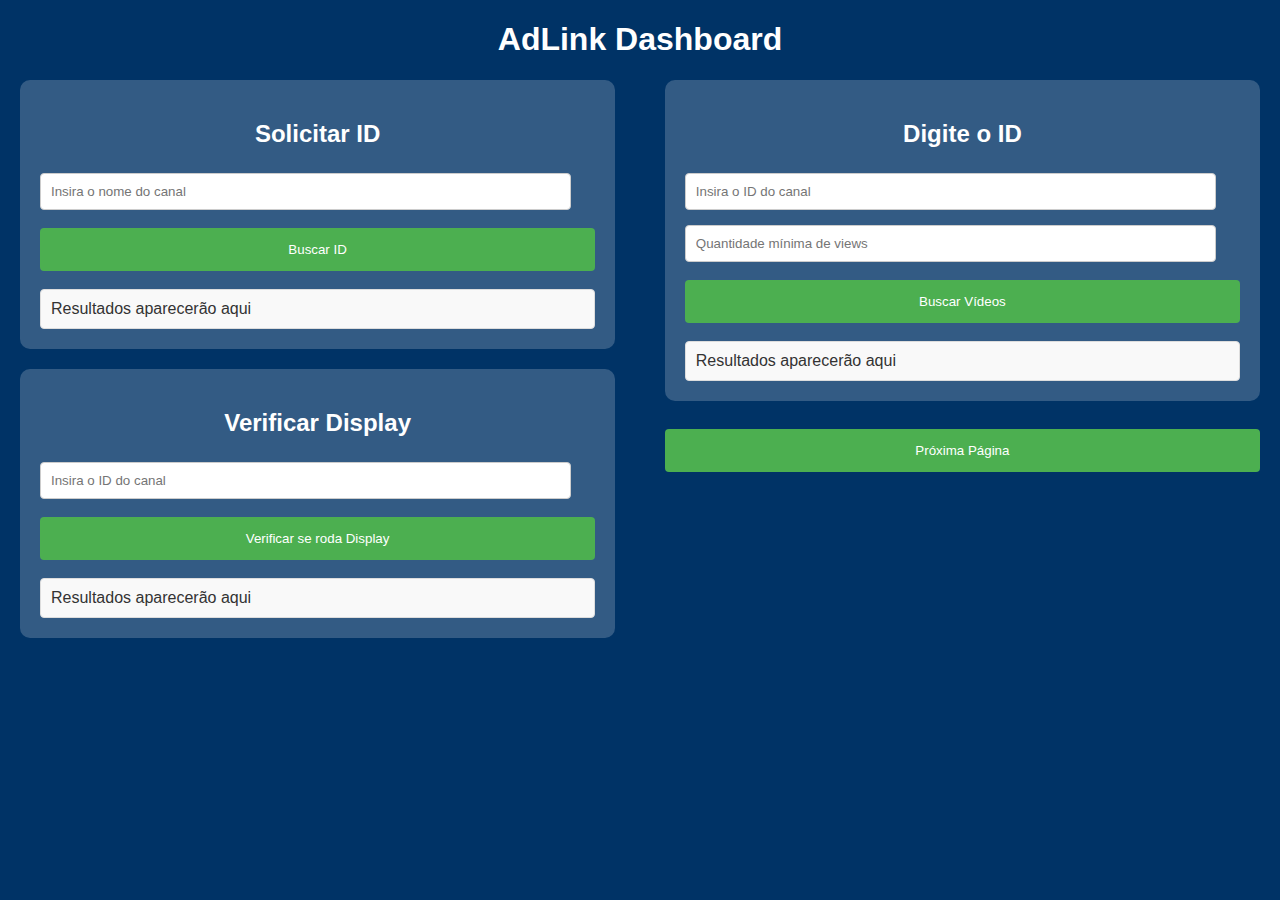
==== dashboard.html @ f97eb17d "adicionado" ====
<!DOCTYPE html>
<html lang="pt-BR">
<head>
    <meta charset="UTF-8">
    <meta name="viewport" content="width=device-width, initial-scale=1.0">
    <title>Dashboard AdLink</title>
    <style>
        body {
            font-family: Arial, sans-serif;
            background-color: #003366; /* Azul escuro */
            color: #fff;
            margin: 0;
            padding: 0;
        }
        .container {
            display: flex;
            flex-direction: row;
            justify-content: space-between;
            margin: 20px;
        }
        .left, .right {
            width: 48%;
        }
        h1, h2 {
            text-align: center;
        }
        .box {
            background: rgba(255, 255, 255, 0.2);
            padding: 20px;
            margin-bottom: 20px;
            border-radius: 10px;
        }
        input[type="text"] {
            width: calc(100% - 24px);
            padding: 10px;
            margin: 5px 0 10px 0;
            display: inline-block;
            border: 1px solid #ccc;
            border-radius: 4px;
            box-sizing: border-box;
        }
        button {
            width: 100%;
            background-color: #4CAF50;
            color: white;
            padding: 14px 20px;
            margin: 8px 0;
            border: none;
            border-radius: 4px;
            cursor: pointer;
        }
        button:hover {
            background-color: #45a049;
        }
        #result1, #result2, #resultDisplay {
            background: #f9f9f9;
            border: 1px solid #ddd;
            padding: 10px;
            border-radius: 4px;
            margin-top: 10px;
            color: #333;
        }
    </style>
</head>
<body>
    <h1>AdLink Dashboard</h1>
    <div class="container">
        <div class="left">
            <div class="box">
                <h2>Solicitar ID</h2>
                <input type="text" id="channelName" placeholder="Insira o nome do canal">
                <button onclick="fetchChannelId()">Buscar ID</button>
                <div id="result1">Resultados aparecerão aqui</div>
            </div>
            <div class="box">
                <h2>Verificar Display</h2>
                <input type="text" id="channelId" placeholder="Insira o ID do canal">
                <button onclick="checkDisplayAds()">Verificar se roda Display</button>
                <div id="resultDisplay">Resultados aparecerão aqui</div>
            </div>
        </div>
        <div class="right">
            <div class="box">
                <h2>Digite o ID</h2>
                <input type="text" id="videoChannelId" placeholder="Insira o ID do canal">
                <input type="text" id="minViews" placeholder="Quantidade mínima de views">
                <button onclick="fetchVideos()">Buscar Vídeos</button>
                <div id="result2">Resultados aparecerão aqui</div>
            </div>
            <button onclick="navigateToNextPage()">Próxima Página</button>
        </div>
    </div>

    <script>
        const apiKey = 'AIzaSyDIsINnEZyEn5YayBLzdlBtC9OE76m_zZc';

        function fetchChannelId() {
            const channelName = document.getElementById('channelName').value;
            const url = `https://www.googleapis.com/youtube/v3/search?part=id&type=channel&q=${channelName}&key=${apiKey}`;
            fetch(url)
                .then(response => response.json())
                .then(data => {
                    const resultDiv = document.getElementById('result1');
                    if (data.items.length > 0) {
                        const channelId = data.items[0].id.channelId;
                        resultDiv.innerHTML = `Link do canal: <a href="https://www.youtube.com/channel/${channelId}" target="_blank">https://www.youtube.com/channel/${channelId}</a>`;
                    } else {
                        resultDiv.innerHTML = 'Nenhum canal encontrado';
                    }
                })
                .catch(error => {
                    console.error('Erro ao buscar ID do canal:', error);
                });
        }

        function checkDisplayAds() {
            const channelId = document.getElementById('channelId').value;
            // Não existe uma API direta para verificar se um canal roda anúncios de display, mas este é um exemplo fictício
            const url = `https://www.googleapis.com/youtube/v3/channels?part=snippet&id=${channelId}&key=${apiKey}`;
            fetch(url)
                .then(response => response.json())
                .then(data => {
                    const resultDiv = document.getElementById('resultDisplay');
                    if (data.items && data.items.length > 0) {
                        const channelTitle = data.items[0].snippet.title;
                        resultDiv.innerHTML = `${channelTitle} pode rodar anúncios de display.`;
                    } else {
                        resultDiv.innerHTML = 'Canal não encontrado ou não pode rodar anúncios de display';
                    }
                })
                .catch(error => {
                    console.error('Erro ao verificar se roda anúncios de display:', error);
                });
        }

        function fetchVideos() {
            const channelId = document.getElementById('videoChannelId').value;
            const minViews = parseInt(document.getElementById('minViews').value);
            const url = `https://www.googleapis.com/youtube/v3/search?part=snippet&channelId=${channelId}&maxResults=50&order=viewCount&type=video&key=${apiKey}`;
            fetch(url)
                .then(response => response.json())
                .then(data => {
                    const resultDiv = document.getElementById('result2');
                    let output = 'Vídeos encontrados:<br>';
                    const videoIds = data.items.map(item => item.id.videoId).join(',');
                    fetch(`https://www.googleapis.com/youtube/v3/videos?part=statistics&id=${videoIds}&key=${apiKey}`)
                        .then(response => response.json())
                        .then(statData => {
                            statData.items.forEach(video => {
                                if (parseInt(video.statistics.viewCount) >= minViews) {
                                    output += `<a href="https://www.youtube.com/watch?v=${video.id}" target="_blank">https://www.youtube.com/watch?v=${video.id}</a><br>`;
                                }
                            });
                            resultDiv.innerHTML = output || 'Nenhum vídeo encontrado com a quantidade mínima de views especificada';
                        });
                })
                .catch(error => {
                    console.error('Erro ao buscar vídeos:', error);
                });
        }

        function navigateToNextPage() {
            window.location.href = 'nextpage.html'; // Substitua 'nextpage.html' pelo nome da sua próxima página
        }
    </script>
</body>
</html>
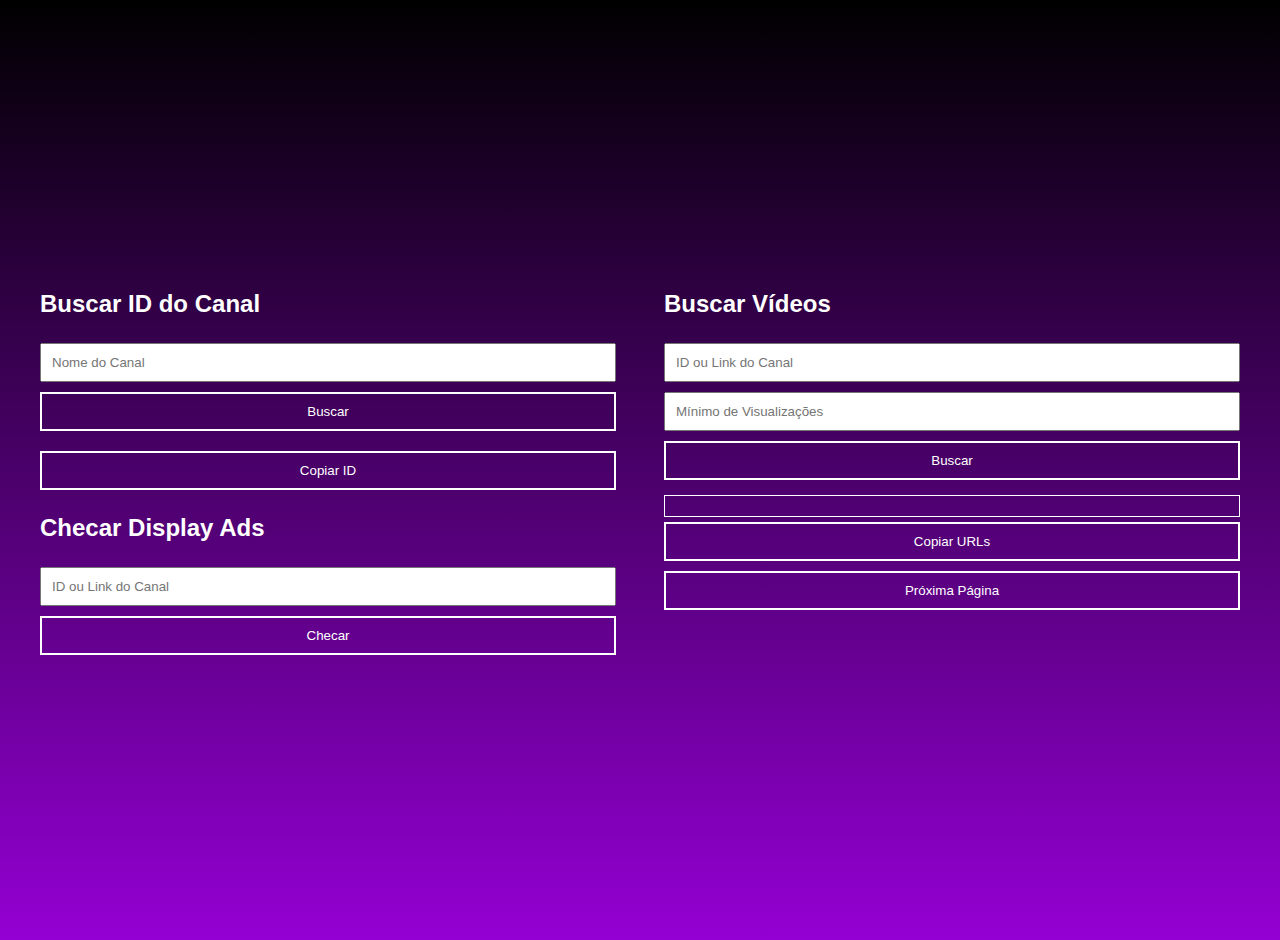
==== commit 32cecfa0: "V2" ====
--- a/dashboard.html
+++ b/dashboard.html
@@ -3,90 +3,86 @@
 <head>
     <meta charset="UTF-8">
     <meta name="viewport" content="width=device-width, initial-scale=1.0">
-    <title>Dashboard AdLink</title>
+    <title>Integração com a API do YouTube</title>
     <style>
         body {
+            background: linear-gradient(to bottom, black, darkviolet);
+            color: white;
             font-family: Arial, sans-serif;
-            background-color: #003366; /* Azul escuro */
-            color: #fff;
+            padding: 20px;
             margin: 0;
-            padding: 0;
+            height: 100vh;
+            display: flex;
+            flex-direction: column;
+            justify-content: center;
+            align-items: center;
         }
         .container {
             display: flex;
-            flex-direction: row;
             justify-content: space-between;
-            margin: 20px;
-        }
-        .left, .right {
+            max-width: 1200px;
+            width: 100%;
+        }
+        .column {
             width: 48%;
         }
-        h1, h2 {
-            text-align: center;
-        }
-        .box {
-            background: rgba(255, 255, 255, 0.2);
-            padding: 20px;
-            margin-bottom: 20px;
-            border-radius: 10px;
-        }
-        input[type="text"] {
-            width: calc(100% - 24px);
+        input, button {
             padding: 10px;
-            margin: 5px 0 10px 0;
-            display: inline-block;
-            border: 1px solid #ccc;
-            border-radius: 4px;
+            margin: 5px 0;
+            width: 100%;
             box-sizing: border-box;
         }
         button {
-            width: 100%;
-            background-color: #4CAF50;
-            color: white;
-            padding: 14px 20px;
-            margin: 8px 0;
-            border: none;
-            border-radius: 4px;
+            background: transparent;
+            border: 2px solid white;
+            color: white;
             cursor: pointer;
+            transition: background 0.3s, color 0.3s;
         }
         button:hover {
-            background-color: #45a049;
-        }
-        #result1, #result2, #resultDisplay {
-            background: #f9f9f9;
-            border: 1px solid #ddd;
+            background: white;
+            color: black;
+        }
+        .result {
+            margin-top: 10px;
+            color: white;
+        }
+        a {
+            color: white;
+            text-decoration: none;
+        }
+        a:hover {
+            text-decoration: underline;
+        }
+        .scrollable {
+            max-height: 300px;
+            overflow-y: auto;
+            border: 1px solid white;
             padding: 10px;
-            border-radius: 4px;
-            margin-top: 10px;
-            color: #333;
         }
     </style>
 </head>
 <body>
-    <h1>AdLink Dashboard</h1>
     <div class="container">
-        <div class="left">
-            <div class="box">
-                <h2>Solicitar ID</h2>
-                <input type="text" id="channelName" placeholder="Insira o nome do canal">
-                <button onclick="fetchChannelId()">Buscar ID</button>
-                <div id="result1">Resultados aparecerão aqui</div>
-            </div>
-            <div class="box">
-                <h2>Verificar Display</h2>
-                <input type="text" id="channelId" placeholder="Insira o ID do canal">
-                <button onclick="checkDisplayAds()">Verificar se roda Display</button>
-                <div id="resultDisplay">Resultados aparecerão aqui</div>
-            </div>
+        <div class="column">
+            <h2>Buscar ID do Canal</h2>
+            <input type="text" id="channelName" placeholder="Nome do Canal">
+            <button onclick="fetchChannelId()">Buscar</button>
+            <div id="result" class="result"></div>
+            <button onclick="copyChannelId()">Copiar ID</button>
+            <h2>Checar Display Ads</h2>
+            <input type="text" id="channelId" placeholder="ID ou Link do Canal">
+            <button onclick="checkDisplayAds()">Checar</button>
+            <div id="resultDisplay" class="result"></div>
         </div>
-        <div class="right">
-            <div class="box">
-                <h2>Digite o ID</h2>
-                <input type="text" id="videoChannelId" placeholder="Insira o ID do canal">
-                <input type="text" id="minViews" placeholder="Quantidade mínima de views">
-                <button onclick="fetchVideos()">Buscar Vídeos</button>
-                <div id="result2">Resultados aparecerão aqui</div>
-            </div>
+        
+        <div class="column">
+            <h2>Buscar Vídeos</h2>
+            <input type="text" id="videoChannelId" placeholder="ID ou Link do Canal">
+            <input type="number" id="minViews" placeholder="Mínimo de Visualizações">
+            <button onclick="fetchVideos()">Buscar</button>
+            <div id="result2" class="result scrollable"></div>
+            <button onclick="copyVideoUrls()">Copiar URLs</button>
             <button onclick="navigateToNextPage()">Próxima Página</button>
         </div>
     </div>
@@ -94,69 +90,116 @@
     <script>
         const apiKey = 'AIzaSyDIsINnEZyEn5YayBLzdlBtC9OE76m_zZc';
 
-        function fetchChannelId() {
+        function extractChannelId(urlOrId) {
+            const channelIdPattern = /(?:https?:\/\/)?(?:www\.)?youtube\.com\/(?:channel\/|user\/|c\/)?([^\/\?&]+)/;
+            const match = urlOrId.match(channelIdPattern);
+            return match ? match[1] : urlOrId;
+        }
+
+        async function fetchChannelId() {
             const channelName = document.getElementById('channelName').value;
-            const url = `https://www.googleapis.com/youtube/v3/search?part=id&type=channel&q=${channelName}&key=${apiKey}`;
-            fetch(url)
-                .then(response => response.json())
-                .then(data => {
-                    const resultDiv = document.getElementById('result1');
-                    if (data.items.length > 0) {
-                        const channelId = data.items[0].id.channelId;
-                        resultDiv.innerHTML = `Link do canal: <a href="https://www.youtube.com/channel/${channelId}" target="_blank">https://www.youtube.com/channel/${channelId}</a>`;
+            let url = `https://www.googleapis.com/youtube/v3/channels?part=snippet&forUsername=${channelName}&key=${apiKey}`;
+            
+            let response = await fetch(url);
+            let data = await response.json();
+            
+            if (data.items && data.items.length > 0) {
+                const channelId = data.items[0].id;
+                const channelLink = `https://www.youtube.com/channel/${channelId}`;
+                document.getElementById('result').innerHTML = `Link do Canal: <a href="${channelLink}" target="_blank">${channelLink}</a>`;
+            } else {
+                url = `https://www.googleapis.com/youtube/v3/search?part=snippet&q=${channelName}&type=channel&key=${apiKey}`;
+                response = await fetch(url);
+                data = await response.json();
+                
+                if (data.items && data.items.length > 0) {
+                    const channelId = data.items[0].id.channelId;
+                    const channelLink = `https://www.youtube.com/channel/${channelId}`;
+                    document.getElementById('result').innerHTML = `Link do Canal: <a href="${channelLink}" target="_blank">${channelLink}</a>`;
+                } else {
+                    document.getElementById('result').innerHTML = 'Nenhum canal encontrado';
+                }
+            }
+        }
+
+        function copyChannelId() {
+            const resultDiv = document.getElementById('result');
+            const linkElement = resultDiv.querySelector('a');
+            const channelId = linkElement.href.split('/').pop();
+            navigator.clipboard.writeText(channelId)
+                .then(() => alert('ID copiado para a área de transferência!'))
+                .catch(error => console.error('Erro ao copiar ID:', error));
+        }
+
+        async function checkDisplayAds() {
+            const channelIdOrLink = document.getElementById('channelId').value;
+            const channelId = extractChannelId(channelIdOrLink);
+            const url = `https://www.googleapis.com/youtube/v3/channels?part=snippet,contentDetails,statistics,brandingSettings&id=${channelId}&key=${apiKey}`;
+            
+            try {
+                const response = await fetch(url);
+                const data = await response.json();
+                
+                if (data.items && data.items.length > 0) {
+                    const channelTitle = data.items[0].snippet.title;
+                    const canShowAds = data.items[0].brandingSettings && data.items[0].brandingSettings.channel && data.items[0].brandingSettings.channel.unsubscribedTrailer;
+                    document.getElementById('resultDisplay').innerHTML = `${channelTitle} ${canShowAds ? 'pode' : 'não pode'} rodar anúncios de display.`;
+                } else {
+                    document.getElementById('resultDisplay').innerHTML = 'Canal não encontrado';
+                }
+            } catch (error) {
+                console.error('Erro ao verificar se roda anúncios de display:', error);
+                document.getElementById('resultDisplay').innerHTML = 'Erro ao verificar se roda anúncios de display';
+            }
+        }
+
+        async function fetchVideos() {
+            const channelIdOrLink = document.getElementById('videoChannelId').value;
+            const channelId = extractChannelId(channelIdOrLink);
+            const minViews = parseInt(document.getElementById('minViews').value);
+            let nextPageToken = '';
+            let allVideos = [];
+            let count = 0;
+
+            while (true) {
+                const url = `https://www.googleapis.com/youtube/v3/search?part=snippet&channelId=${channelId}&maxResults=50&order=viewCount&type=video&pageToken=${nextPageToken}&key=${apiKey}`;
+                
+                try {
+                    let response = await fetch(url);
+                    let data = await response.json();
+
+                    if (data.items && data.items.length > 0) {
+                        const videoIds = data.items.map(item => item.id.videoId).join(',');
+                        response = await fetch(`https://www.googleapis.com/youtube/v3/videos?part=snippet,statistics&id=${videoIds}&key=${apiKey}`);
+                        let statData = await response.json();
+                        
+                        statData.items.forEach(video => {
+                            if (parseInt(video.statistics.viewCount) >= minViews) {
+                                allVideos.push(`<a href="https://www.youtube.com/watch?v=${video.id}" target="_blank">${video.snippet.title}</a><br>`);
+                                count++;
+                            }
+                        });
+
+                        nextPageToken = data.nextPageToken;
+                        if (!nextPageToken || allVideos.length >= 1000) break; // Limite de 1000 vídeos
                     } else {
-                        resultDiv.innerHTML = 'Nenhum canal encontrado';
+                        break;
                     }
-                })
-                .catch(error => {
-                    console.error('Erro ao buscar ID do canal:', error);
-                });
-        }
-
-        function checkDisplayAds() {
-            const channelId = document.getElementById('channelId').value;
-            // Não existe uma API direta para verificar se um canal roda anúncios de display, mas este é um exemplo fictício
-            const url = `https://www.googleapis.com/youtube/v3/channels?part=snippet&id=${channelId}&key=${apiKey}`;
-            fetch(url)
-                .then(response => response.json())
-                .then(data => {
-                    const resultDiv = document.getElementById('resultDisplay');
-                    if (data.items && data.items.length > 0) {
-                        const channelTitle = data.items[0].snippet.title;
-                        resultDiv.innerHTML = `${channelTitle} pode rodar anúncios de display.`;
-                    } else {
-                        resultDiv.innerHTML = 'Canal não encontrado ou não pode rodar anúncios de display';
-                    }
-                })
-                .catch(error => {
-                    console.error('Erro ao verificar se roda anúncios de display:', error);
-                });
-        }
-
-        function fetchVideos() {
-            const channelId = document.getElementById('videoChannelId').value;
-            const minViews = parseInt(document.getElementById('minViews').value);
-            const url = `https://www.googleapis.com/youtube/v3/search?part=snippet&channelId=${channelId}&maxResults=50&order=viewCount&type=video&key=${apiKey}`;
-            fetch(url)
-                .then(response => response.json())
-                .then(data => {
-                    const resultDiv = document.getElementById('result2');
-                    let output = 'Vídeos encontrados:<br>';
-                    const videoIds = data.items.map(item => item.id.videoId).join(',');
-                    fetch(`https://www.googleapis.com/youtube/v3/videos?part=statistics&id=${videoIds}&key=${apiKey}`)
-                        .then(response => response.json())
-                        .then(statData => {
-                            statData.items.forEach(video => {
-                                if (parseInt(video.statistics.viewCount) >= minViews) {
-                                    output += `<a href="https://www.youtube.com/watch?v=${video.id}" target="_blank">https://www.youtube.com/watch?v=${video.id}</a><br>`;
-                                }
-                            });
-                            resultDiv.innerHTML = output || 'Nenhum vídeo encontrado com a quantidade mínima de views especificada';
-                        });
-                })
-                .catch(error => {
+                } catch (error) {
                     console.error('Erro ao buscar vídeos:', error);
-                });
+                    document.getElementById('result2').innerHTML = 'Erro ao buscar vídeos';
+                    return;
+                }
+            }
+
+            document.getElementById('result2').innerHTML = allVideos.join('') + `<br>Total de vídeos encontrados: ${count}`;
+        }
+
+        function copyVideoUrls() {
+            const urls = Array.from(document.querySelectorAll('#result2 a')).map(a => a.href).join('\n');
+            navigator.clipboard.writeText(urls)
+                .then(() => alert('URLs dos vídeos copiadas para a área de transferência!'))
+                .catch(error => console.error('Erro ao copiar URLs dos vídeos:', error));
         }
 
         function navigateToNextPage() {
